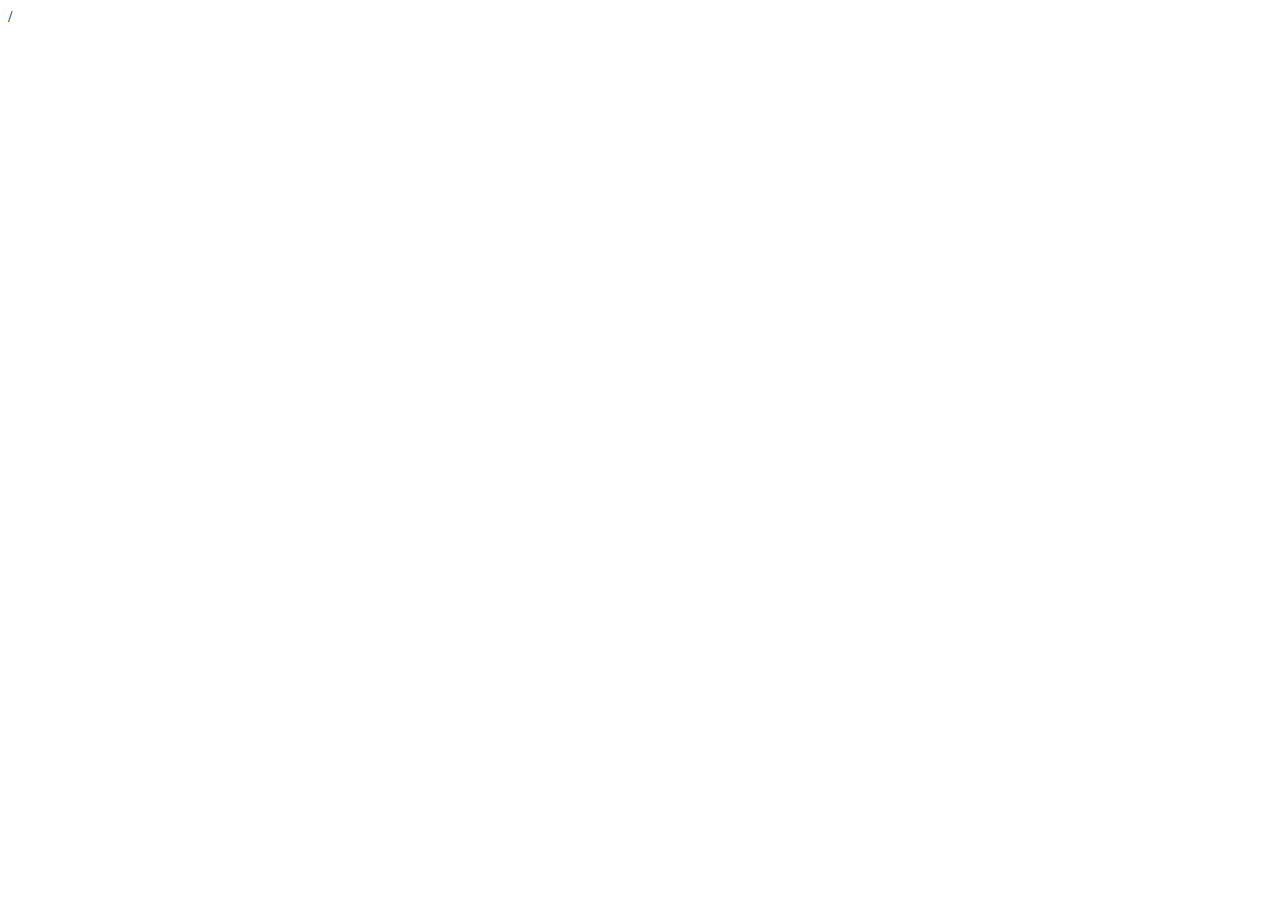
==== developerFolio-master/public/index.html @ bcee15d1 "initial commit" ====
/<!DOCTYPE html>
<html lang="en">
  <head>
    <meta charset="utf-8" />
    <meta name="viewport" content="width=device-width, initial-scale=1" />

    <!-- Edit meta tags for SEO -->
    <title>DeveloperFolio | Developer Portfolio Template</title>
    <meta name="title" content="DeveloperFolio | Developer Portfolio Template">
    <meta name="description" content="Software Developer Portfolio Template that helps you showcase your work and skills as a software developer">

    <!-- Open Graph / Facebook -->
    <meta property="og:type" content="website">
    <meta property="og:url" content="https://developerfolio.js.org/">
    <meta property="og:title" content="DeveloperFolio | Developer Portfolio Template">
    <meta property="og:description" content="Software Developer Portfolio Template that helps you showcase your work and skills as a software developer">
    <!-- Link to a hosted image -->
    <!-- <meta property="og:image" content=""> -->
    
    <!-- Twitter -->
    <meta property="twitter:card" content="summary_large_image">
    <meta property="twitter:url" content="https://developerfolio.js.org/">
    <meta property="twitter:title" content="DeveloperFolio | Developer Portfolio Template">
    <meta property="twitter:description" content="Software Developer Portfolio Template that helps you showcase your work and skills as a software developer">
    <!-- Link to a hosted image -->
    <!-- <meta property="twitter:image" content=""> -->

    <meta name="msapplication-TileColor" content="#603cba">
    <meta name="theme-color" content="#6c63ff" />

    <!-- Customize icons -->
    <link rel="icon" type="image/png" sizes="32x32" href="%PUBLIC_URL%/favicon-32x32.png?v8=qAJ44G5Bm7">
    <link rel="icon" type="image/png" sizes="16x16" href="%PUBLIC_URL%/favicon-16x16.png?v8=qAJ44G5Bm7">
    <link rel="mask-icon" href="%PUBLIC_URL%/safari-pinned-tab.svg?v8=qAJ44G5Bm7" color="#885bd5">
    <link rel="shortcut icon" href="%PUBLIC_URL%/favicon.ico?v8=qAJ44G5Bm7">
    <link rel="apple-touch-icon" sizes="180x180" href="%PUBLIC_URL%/apple-touch-icon.png?v8=qAJ44G5Bm7">
	  <!--
      manifest.json provides metadata used when your web app is installed on a
      user's mobile device or desktop. See https://developers.google.com/web/fundamentals/web-app-manifest/
    -->
    <link rel="manifest" href="%PUBLIC_URL%/manifest.json" />
    
    <link rel=preload href="/static/media/Montserrat-Regular.ee653992.ttf" as="font" type="font/woff" crossorigin>
    <link rel=preload href="/static/media/Agustina.21f233e1.woff" as="font" type="font/woff" crossorigin>
    
    <!-- Global site tag (gtag.js) - Google Analytics -->
    <script async src="https://www.googletagmanager.com/gtag/js?id=UA-135618960-2"></script>
    <script>
      window.dataLayer = window.dataLayer || [];
      function gtag(){dataLayer.push(arguments);}
      gtag('js', new Date());

      gtag('config', 'UA-135618960-2');
    </script>

    <link rel="stylesheet" href="https://cdn.jsdelivr.net/gh/FortAwesome/Font-Awesome@5.15.4/css/all.min.css">


    <!--
      Notice the use of %PUBLIC_URL% in the tags above.
      It will be replaced with the URL of the `public` folder during the build.
      Only files inside the `public` folder can be referenced from the HTML.

      Unlike "/favicon.ico" or "favicon.ico", "%PUBLIC_URL%/favicon.ico" will
      work correctly both with client-side routing and a non-root public URL.
      Learn how to configure a non-root public URL by running `npm run build`.
    -->
  </head>
  <body>
    <noscript>You need to enable JavaScript to run this app.</noscript>
    <div id="root"></div>
    <!--
      This HTML file is a template.
      If you open it directly in the browser, you will see an empty page.

      You can add webfonts, meta tags, or analytics to this file.
      The build step will place the bundled scripts into the <body> tag.

      To begin the development, run `npm start` or `yarn start`.
      To create a production bundle, use `npm run build` or `yarn build`.
    -->
  </body>
</html>
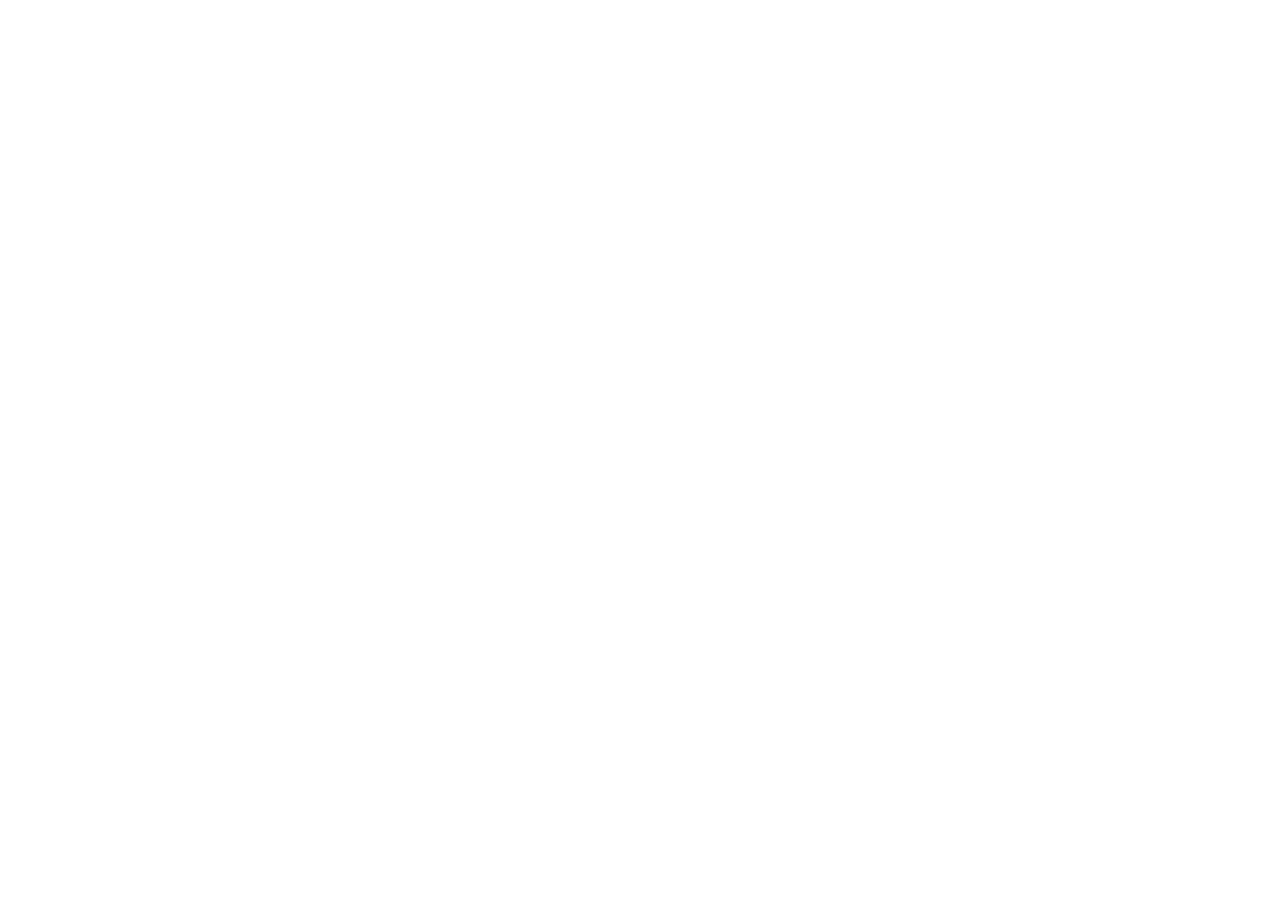
==== commit a3a8a4d4: "initial commit" ====
--- a/developerFolio-master/public/index.html
+++ b/developerFolio-master/public/index.html
@@ -1,83 +1,55 @@
-/<!DOCTYPE html>
 <html lang="en">
   <head>
     <meta charset="utf-8" />
     <meta name="viewport" content="width=device-width, initial-scale=1" />
 
     <!-- Edit meta tags for SEO -->
-    <title>DeveloperFolio | Developer Portfolio Template</title>
-    <meta name="title" content="DeveloperFolio | Developer Portfolio Template">
-    <meta name="description" content="Software Developer Portfolio Template that helps you showcase your work and skills as a software developer">
+    <title>Refik Mahic | BTS Student Portfolio</title>
+    <meta name="title" content="Refik Mahic | BTS Student Portfolio">
+    <meta name="description" content="A portfolio showcasing the projects and skills of Refik Mahic, a BTS student in software development.">
 
     <!-- Open Graph / Facebook -->
     <meta property="og:type" content="website">
-    <meta property="og:url" content="https://developerfolio.js.org/">
-    <meta property="og:title" content="DeveloperFolio | Developer Portfolio Template">
-    <meta property="og:description" content="Software Developer Portfolio Template that helps you showcase your work and skills as a software developer">
-    <!-- Link to a hosted image -->
+    <meta property="og:url" content="https://your-portfolio-url.com/">
+    <meta property="og:title" content="Refik Mahic | BTS Student Portfolio">
+    <meta property="og:description" content="A portfolio showcasing the projects and skills of Refik Mahic, a BTS student in software development.">
     <!-- <meta property="og:image" content=""> -->
     
     <!-- Twitter -->
     <meta property="twitter:card" content="summary_large_image">
-    <meta property="twitter:url" content="https://developerfolio.js.org/">
-    <meta property="twitter:title" content="DeveloperFolio | Developer Portfolio Template">
-    <meta property="twitter:description" content="Software Developer Portfolio Template that helps you showcase your work and skills as a software developer">
-    <!-- Link to a hosted image -->
+    <meta property="twitter:url" content="https://your-portfolio-url.com/">
+    <meta property="twitter:title" content="Refik Mahic | BTS Student Portfolio">
+    <meta property="twitter:description" content="A portfolio showcasing the projects and skills of Refik Mahic, a BTS student in software development.">
     <!-- <meta property="twitter:image" content=""> -->
 
     <meta name="msapplication-TileColor" content="#603cba">
     <meta name="theme-color" content="#6c63ff" />
 
     <!-- Customize icons -->
-    <link rel="icon" type="image/png" sizes="32x32" href="%PUBLIC_URL%/favicon-32x32.png?v8=qAJ44G5Bm7">
-    <link rel="icon" type="image/png" sizes="16x16" href="%PUBLIC_URL%/favicon-16x16.png?v8=qAJ44G5Bm7">
-    <link rel="mask-icon" href="%PUBLIC_URL%/safari-pinned-tab.svg?v8=qAJ44G5Bm7" color="#885bd5">
-    <link rel="shortcut icon" href="%PUBLIC_URL%/favicon.ico?v8=qAJ44G5Bm7">
-    <link rel="apple-touch-icon" sizes="180x180" href="%PUBLIC_URL%/apple-touch-icon.png?v8=qAJ44G5Bm7">
-	  <!--
-      manifest.json provides metadata used when your web app is installed on a
-      user's mobile device or desktop. See https://developers.google.com/web/fundamentals/web-app-manifest/
-    -->
+    <link rel="icon" type="image/png" sizes="32x32" href="%PUBLIC_URL%/favicon-32x32.png">
+    <link rel="icon" type="image/png" sizes="16x16" href="%PUBLIC_URL%/favicon-16x16.png">
+    <link rel="shortcut icon" href="%PUBLIC_URL%/favicon.ico">
+    <link rel="apple-touch-icon" sizes="180x180" href="%PUBLIC_URL%/apple-touch-icon.png">
+    
     <link rel="manifest" href="%PUBLIC_URL%/manifest.json" />
     
     <link rel=preload href="/static/media/Montserrat-Regular.ee653992.ttf" as="font" type="font/woff" crossorigin>
     <link rel=preload href="/static/media/Agustina.21f233e1.woff" as="font" type="font/woff" crossorigin>
     
-    <!-- Global site tag (gtag.js) - Google Analytics -->
-    <script async src="https://www.googletagmanager.com/gtag/js?id=UA-135618960-2"></script>
+    <!-- Google Analytics -->
+    <script async src="https://www.googletagmanager.com/gtag/js?id=UA-XXXXX-Y"></script>
     <script>
       window.dataLayer = window.dataLayer || [];
       function gtag(){dataLayer.push(arguments);}
       gtag('js', new Date());
 
-      gtag('config', 'UA-135618960-2');
+      gtag('config', 'UA-XXXXX-Y');
     </script>
 
     <link rel="stylesheet" href="https://cdn.jsdelivr.net/gh/FortAwesome/Font-Awesome@5.15.4/css/all.min.css">
-
-
-    <!--
-      Notice the use of %PUBLIC_URL% in the tags above.
-      It will be replaced with the URL of the `public` folder during the build.
-      Only files inside the `public` folder can be referenced from the HTML.
-
-      Unlike "/favicon.ico" or "favicon.ico", "%PUBLIC_URL%/favicon.ico" will
-      work correctly both with client-side routing and a non-root public URL.
-      Learn how to configure a non-root public URL by running `npm run build`.
-    -->
   </head>
   <body>
     <noscript>You need to enable JavaScript to run this app.</noscript>
     <div id="root"></div>
-    <!--
-      This HTML file is a template.
-      If you open it directly in the browser, you will see an empty page.
-
-      You can add webfonts, meta tags, or analytics to this file.
-      The build step will place the bundled scripts into the <body> tag.
-
-      To begin the development, run `npm start` or `yarn start`.
-      To create a production bundle, use `npm run build` or `yarn build`.
-    -->
   </body>
-</html>
+</html>